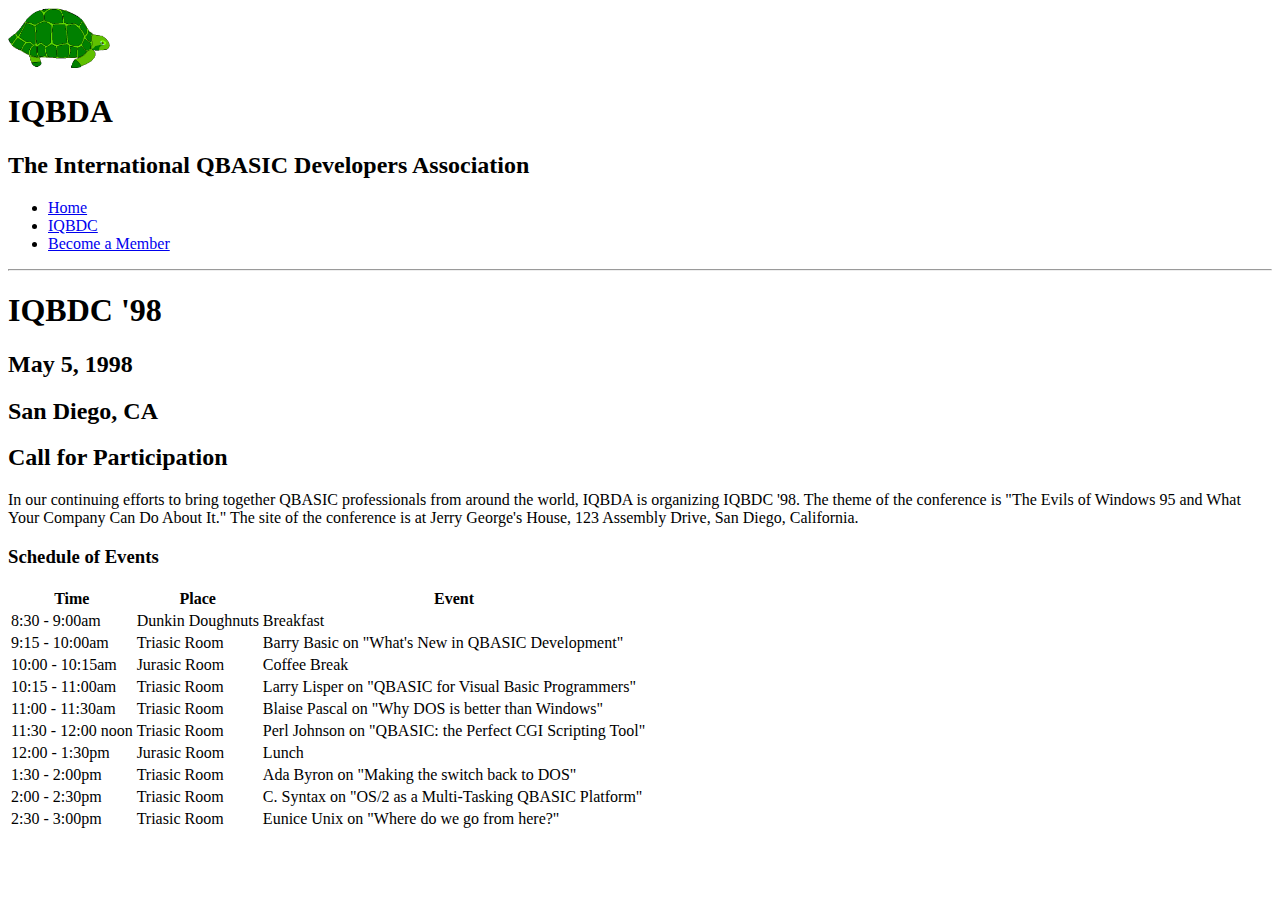
==== iqbdc.html @ b91598fa "Completed part 2" ====
<!DOCTYPE html>
<html>
  <head>
    <meta http-equiv="Content-Type" content= "text/html; charset=utf-8">
    <title>IQBDA</title>
    <link rel="stylesheet" type="text/css" href="base.css" media="screen" />
  </head>
  <body>
    <div id="page-wrapper">
      
      <header id="masthead">
        <img width="102" height="60" src="Skittles.gif">
          <h1>IQBDA</h1>
        <h2>The International QBASIC Developers
          Association</h2></header>
    
      <nav id="navbar">
        <ul>
          <li>
            <a href="index.html">Home</a>
          </li>
          <li>
            <a href="iqbdc.html">IQBDC</a>
          </li>
          <li>
            <a href="member.html">Become a Member</a>
          </li>
          
        </ul>
 
      <hr>
      <div id="content">
      <header id="page-title"><h1>IQBDC '98</h1></header>

<h2>May 5, 1998</h2>
<h2>San Diego, CA</h2>
<h2>Call for Participation</h2>

In our continuing efforts to bring together QBASIC professionals from around the world, IQBDA is organizing IQBDC '98. The theme of the conference is "The Evils of Windows 95 and What Your Company Can Do About It." The site of the conference is at Jerry George's House, 123 Assembly Drive, San Diego, California.
<h3>Schedule of Events</h3>
<table>
   <tr><th>Time</th><th>Place</th><th>Event</th></tr>
   <tr><td>8:30 - 9:00am</td><td>Dunkin Doughnuts</td><td>Breakfast</td></tr>
   <tr><td>9:15 - 10:00am</td><td>Triasic Room</td><td>Barry Basic on "What's New in QBASIC Development"</td></tr>
   <tr><td>10:00 - 10:15am</td><td>Jurasic Room</td><td>Coffee Break</td></tr>
   <tr><td>10:15 - 11:00am</td><td>Triasic Room</td><td>Larry Lisper on "QBASIC for Visual Basic Programmers"</td></tr>
   <tr><td>11:00 - 11:30am</td><td>Triasic Room</td><td>Blaise Pascal on "Why DOS is better than Windows"</td></tr>
   <tr><td>11:30 - 12:00 noon</td><td>Triasic Room</td><td>Perl Johnson on "QBASIC: the Perfect CGI Scripting Tool"</td></tr>
   <tr><td>12:00 - 1:30pm</td><td>Jurasic Room</td><td>Lunch</td></tr>
   <tr><td>1:30 - 2:00pm</td><td>Triasic Room</td><td>Ada Byron on "Making the switch back to DOS"</td></tr>
   <tr><td>2:00 - 2:30pm</td><td>Triasic Room</td><td>C. Syntax on "OS/2 as a Multi-Tasking QBASIC Platform"</td></tr>
   <tr><td>2:30 - 3:00pm</td><td>Triasic Room</td><td>Eunice Unix on "Where do we go from here?"</td></tr>
</table>
      </div>
      </nav>
      </div>
      </body>
      </html>
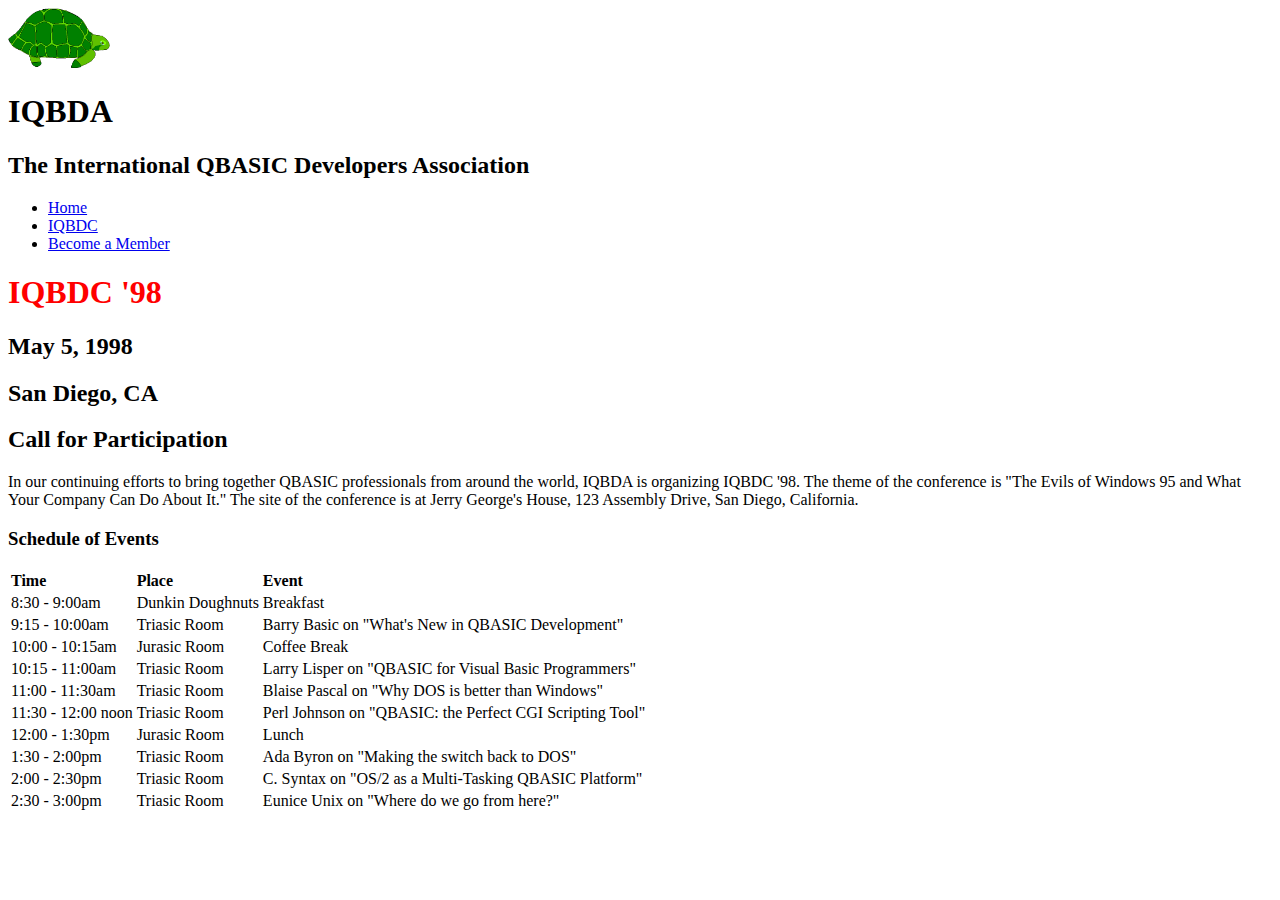
==== commit d1441918: "completed part 4" ====
--- a/iqbdc.html
+++ b/iqbdc.html
@@ -1,19 +1,27 @@
+
 <!DOCTYPE html>
 <html>
   <head>
-    <meta http-equiv="Content-Type" content= "text/html; charset=utf-8">
-    <title>IQBDA</title>
+    <meta charset="utf-8">
+    <title>IQBDC '98</title>
     <link rel="stylesheet" type="text/css" href="base.css" media="screen" />
+    <style>
+    th {
+  text-align: left ;
+}
+    header#page-title h1 {
+  color: red
+}
+    </style>
   </head>
   <body>
     <div id="page-wrapper">
+      <header id="page-header">
+        <img width="102" height="60" src="Skittles.gif" alt="logo">
+        <h1>IQBDA</h1>
+        <h2>The International QBASIC Developers Association</h2>
+      </header>
       
-      <header id="masthead">
-        <img width="102" height="60" src="Skittles.gif">
-          <h1>IQBDA</h1>
-        <h2>The International QBASIC Developers
-          Association</h2></header>
-    
       <nav id="navbar">
         <ul>
           <li>
@@ -25,34 +33,32 @@
           <li>
             <a href="member.html">Become a Member</a>
           </li>
-          
         </ul>
- 
-      <hr>
+      </nav>
       <div id="content">
-      <header id="page-title"><h1>IQBDC '98</h1></header>
-
-<h2>May 5, 1998</h2>
-<h2>San Diego, CA</h2>
-<h2>Call for Participation</h2>
-
-In our continuing efforts to bring together QBASIC professionals from around the world, IQBDA is organizing IQBDC '98. The theme of the conference is "The Evils of Windows 95 and What Your Company Can Do About It." The site of the conference is at Jerry George's House, 123 Assembly Drive, San Diego, California.
-<h3>Schedule of Events</h3>
-<table>
-   <tr><th>Time</th><th>Place</th><th>Event</th></tr>
-   <tr><td>8:30 - 9:00am</td><td>Dunkin Doughnuts</td><td>Breakfast</td></tr>
-   <tr><td>9:15 - 10:00am</td><td>Triasic Room</td><td>Barry Basic on "What's New in QBASIC Development"</td></tr>
-   <tr><td>10:00 - 10:15am</td><td>Jurasic Room</td><td>Coffee Break</td></tr>
-   <tr><td>10:15 - 11:00am</td><td>Triasic Room</td><td>Larry Lisper on "QBASIC for Visual Basic Programmers"</td></tr>
-   <tr><td>11:00 - 11:30am</td><td>Triasic Room</td><td>Blaise Pascal on "Why DOS is better than Windows"</td></tr>
-   <tr><td>11:30 - 12:00 noon</td><td>Triasic Room</td><td>Perl Johnson on "QBASIC: the Perfect CGI Scripting Tool"</td></tr>
-   <tr><td>12:00 - 1:30pm</td><td>Jurasic Room</td><td>Lunch</td></tr>
-   <tr><td>1:30 - 2:00pm</td><td>Triasic Room</td><td>Ada Byron on "Making the switch back to DOS"</td></tr>
-   <tr><td>2:00 - 2:30pm</td><td>Triasic Room</td><td>C. Syntax on "OS/2 as a Multi-Tasking QBASIC Platform"</td></tr>
-   <tr><td>2:30 - 3:00pm</td><td>Triasic Room</td><td>Eunice Unix on "Where do we go from here?"</td></tr>
-</table>
+        <header id="page-title">
+          <h1>IQBDC '98</h1>
+          <h2>May 5, 1998</h2>
+          <h2>San Diego, CA</h2>
+          <h2>Call for Participation</h2>
+        </header>
+        
+        <p>In our continuing efforts to bring together QBASIC professionals from around the world, IQBDA is organizing IQBDC '98. The theme of the conference is "The Evils of Windows 95 and What Your Company Can Do About It." The site of the conference is at Jerry George's House, 123 Assembly Drive, San Diego, California.</p>
+        <h3>Schedule of Events</h3>
+        <table>
+          <tr><th>Time</th><th>Place</th><th>Event</th></tr>
+          <tr><td>8:30 - 9:00am</td><td>Dunkin Doughnuts</td><td>Breakfast</td></tr>
+          <tr><td>9:15 - 10:00am</td><td>Triasic Room</td><td>Barry Basic on "What's New in QBASIC Development"</td></tr>
+          <tr><td>10:00 - 10:15am</td><td>Jurasic Room</td><td>Coffee Break</td></tr>
+          <tr><td>10:15 - 11:00am</td><td>Triasic Room</td><td>Larry Lisper on "QBASIC for Visual Basic Programmers"</td></tr>
+          <tr><td>11:00 - 11:30am</td><td>Triasic Room</td><td> Blaise Pascal on "Why DOS is better than Windows"</td></tr>
+          <tr><td>11:30 - 12:00 noon</td><td>Triasic Room</td><td> Perl Johnson on "QBASIC: the Perfect CGI Scripting Tool"</td></tr>
+          <tr><td>12:00 - 1:30pm</td><td>Jurasic Room</td><td>Lunch</td></tr>
+          <tr><td>1:30 - 2:00pm</td><td>Triasic Room</td><td>Ada Byron on "Making the switch back to DOS"</td></tr>
+          <tr><td>2:00 - 2:30pm</td><td>Triasic Room</td><td>C. Syntax on "OS/2 as a Multi-Tasking QBASIC Platform"</td></tr>
+          <tr><td>2:30 - 3:00pm</td><td>Triasic Room</td><td>Eunice Unix on "Where do we go from here?"</td></tr>
+        </table>
       </div>
-      </nav>
-      </div>
-      </body>
-      </html>+    </div>
+  </body>
+</html>
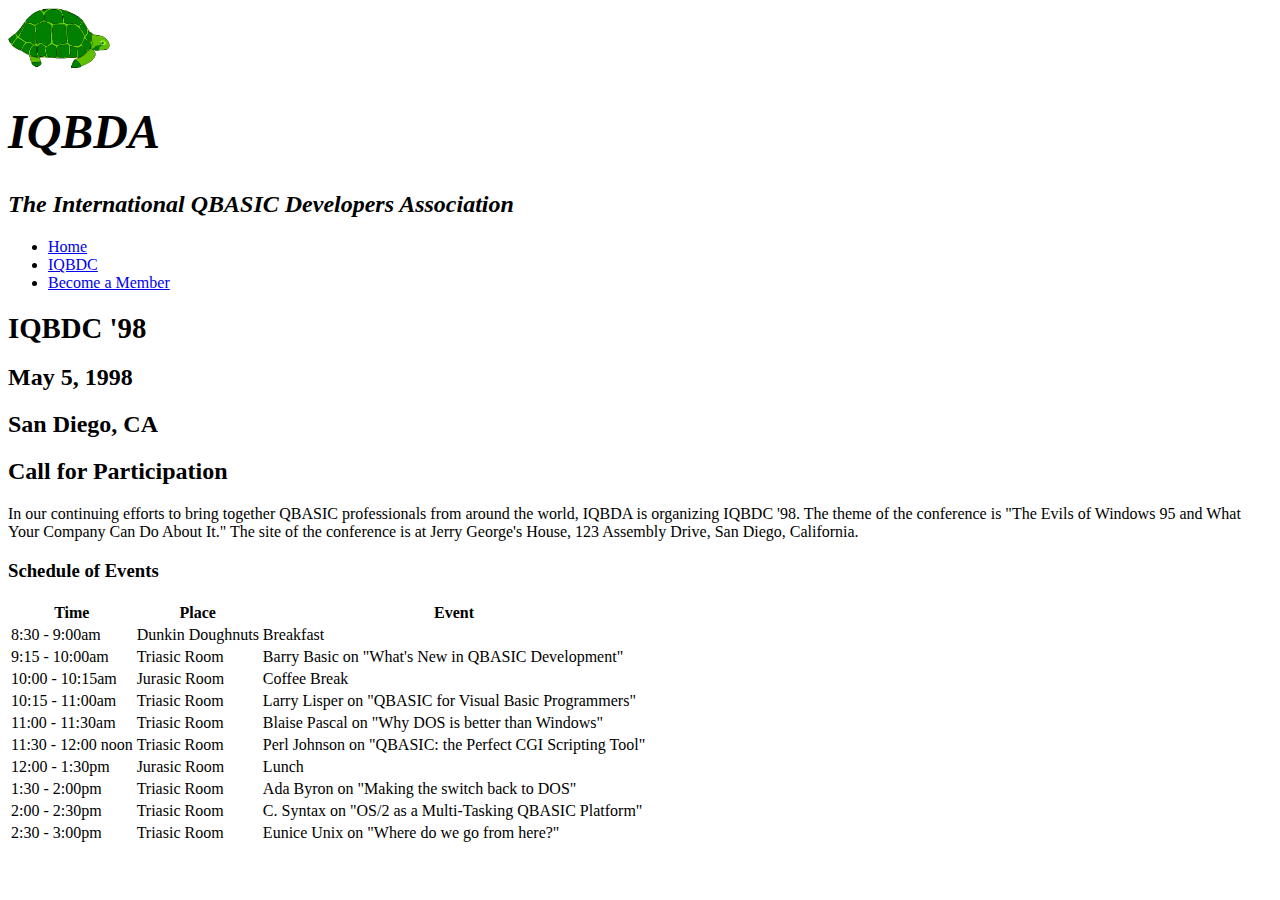
==== commit 4323463d: "completed part 5" ====
--- a/iqbdc.html
+++ b/iqbdc.html
@@ -5,14 +5,7 @@
     <meta charset="utf-8">
     <title>IQBDC '98</title>
     <link rel="stylesheet" type="text/css" href="base.css" media="screen" />
-    <style>
-    th {
-  text-align: left ;
-}
-    header#page-title h1 {
-  color: red
-}
-    </style>
+    <link rel="stylesheet" type="text/css" href="iqbdc.css" media="screen" />
   </head>
   <body>
     <div id="page-wrapper">
--- a/base.css
+++ b/base.css
@@ -0,0 +1,21 @@
+<style>
+#page-header {
+  font: "Georgia", "Times",serif; 
+}
+#page-header h1 {
+  font: bold italic 3em "Georgia", "Times",serif ;
+}
+#page-header h2 {
+  font: bold italic 1.5em "Georgia", "Times",serif ;
+}
+#page-title h1 {
+  font: bold 1.8em "Georgia", "Times",serif;
+}
+h2 {
+  font: bolder 1.5em "Georgia", "Times",serif;
+}
+p {
+  font: regular 1em "Verdana", "Helvetica", "Arial",sans-serif;
+}
+
+</style>